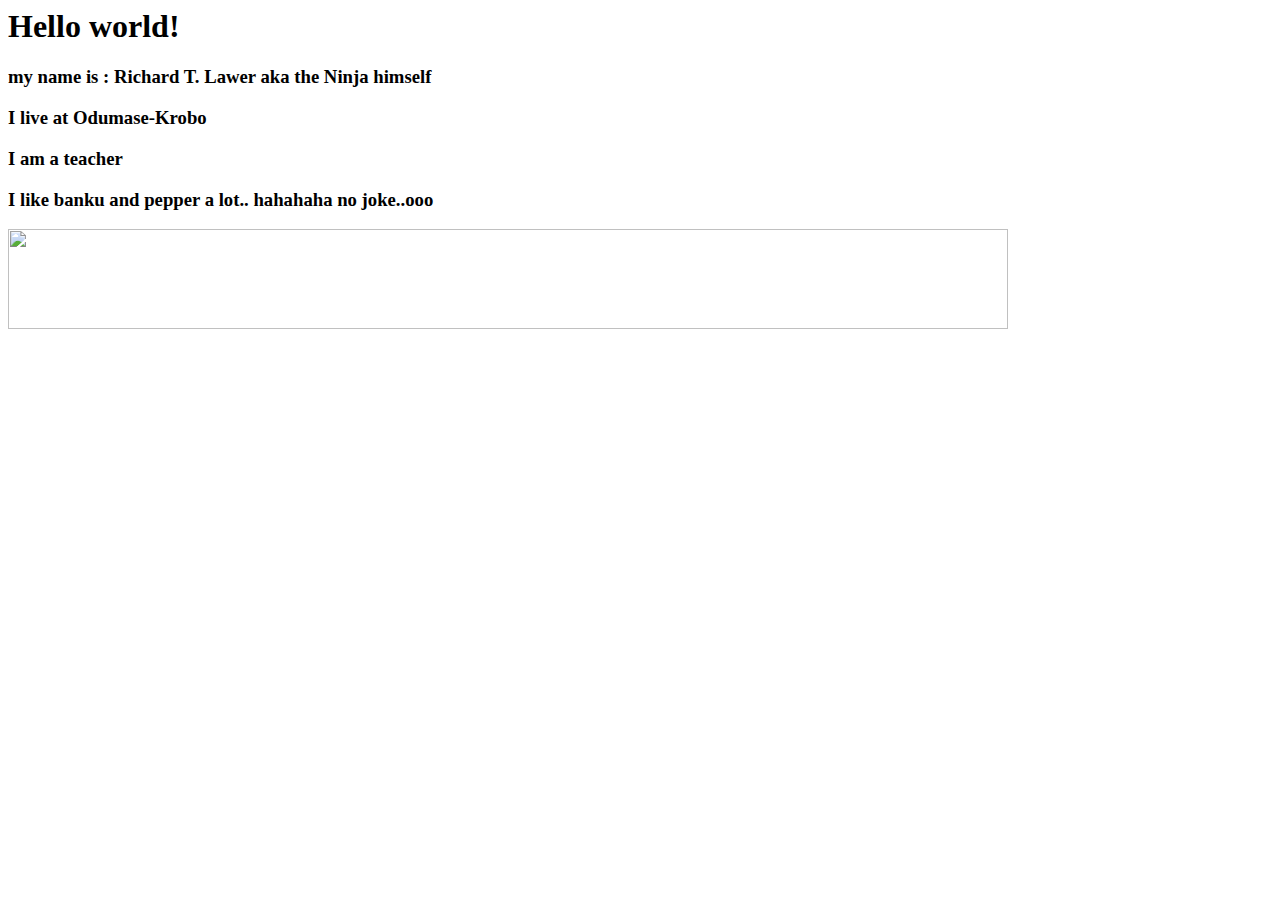
==== templates/index.html @ d341062a "yess the Ninjas first website" ====
<html>

 <body>
        <h1> Hello world!</h1>
        <h3> my name is : Richard T. Lawer aka the Ninja himself</h3>
        <h3> I live at Odumase-Krobo</h3>
        <h3> I am a teacher</h3>
        <h3> I like banku and pepper a lot.. hahahaha no joke..ooo</h3>
        <img src="/home/richardtlawer/Desktop  style="float" :left; width="1000px" ; height = "100px">
  </body>
</html>
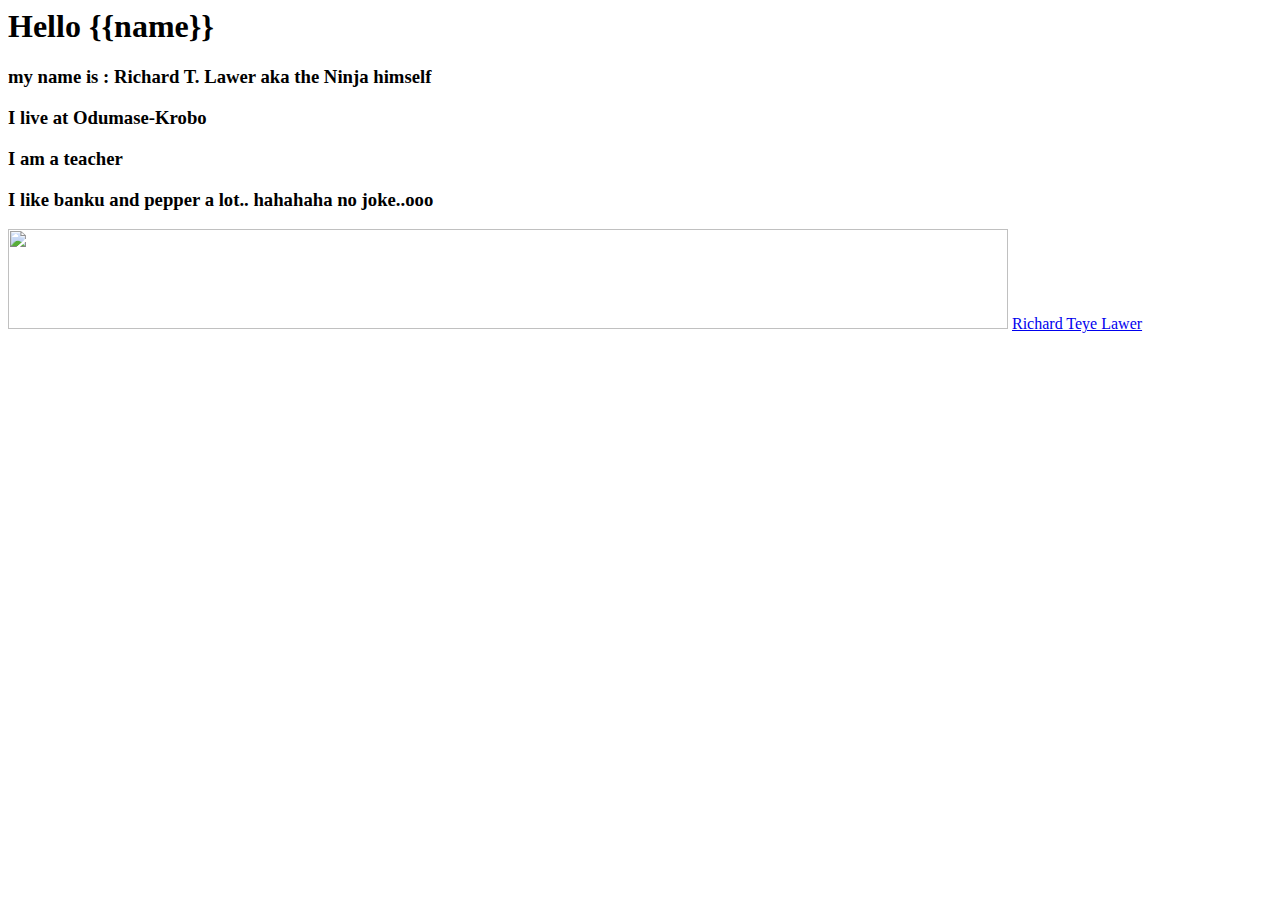
==== commit 641ae7b0: "yesss" ====
--- a/templates/index.html
+++ b/templates/index.html
@@ -1,11 +1,14 @@
 <html>
-
+<head>
+<title>Richard Aka Ninja </title>
+</head>
  <body>
-        <h1> Hello world!</h1>
+        <h1> Hello {{name}}</h1>
         <h3> my name is : Richard T. Lawer aka the Ninja himself</h3>
         <h3> I live at Odumase-Krobo</h3>
         <h3> I am a teacher</h3>
         <h3> I like banku and pepper a lot.. hahahaha no joke..ooo</h3>
-        <img src="/home/richardtlawer/Desktop  style="float" :left; width="1000px" ; height = "100px">
+        <img src="http://www.divinerevelations.info/documents/jesus_pictures/jesus_004.jpg"   width="1000px" ; height = "100px">
+       <a href="https://github.com/richardtlawer" > Richard Teye Lawer </a>
   </body>
 </html>
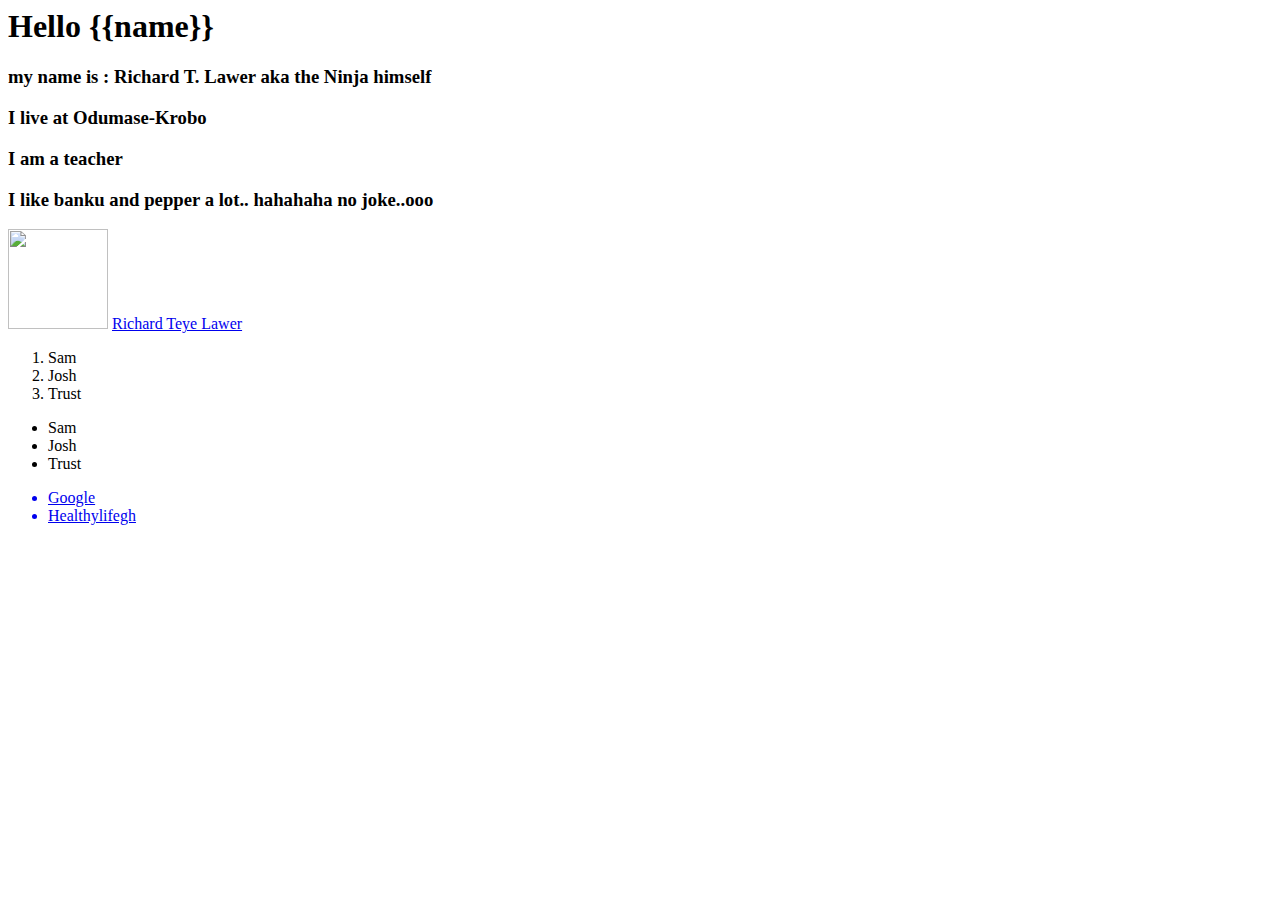
==== commit 286eb1dc: "links oooo" ====
--- a/templates/index.html
+++ b/templates/index.html
@@ -8,7 +8,22 @@
         <h3> I live at Odumase-Krobo</h3>
         <h3> I am a teacher</h3>
         <h3> I like banku and pepper a lot.. hahahaha no joke..ooo</h3>
-        <img src="http://www.divinerevelations.info/documents/jesus_pictures/jesus_004.jpg"   width="1000px" ; height = "100px">
-       <a href="https://github.com/richardtlawer" > Richard Teye Lawer </a>
+<a href="http://www.divinerevelations.info/documents/jesus_pictures/jesus_004.jpg"> <img src="http://www.divinerevelations.info/documents/jesus_pictures/jesus_004.jpg"   width="100px" ; height = "100px"></a>
+        <a href="https://github.com/richardtlawer" > Richard Teye Lawer </a>
+     <ol>
+       <li>Sam</li>
+       <li>Josh</li>
+       <li>Trust</li>
+    </ol>
+    <ul>
+       <li>Sam</li>
+       <li>Josh</li>
+       <li>Trust</li>
+     </ul>
+    <ul>
+<a href="www.google.com"><li>Google</li></a>
+<a href="http://www.healthylifegh.com/"><li>Healthylifegh</li></a>
+  </ul>
+
   </body>
 </html>
